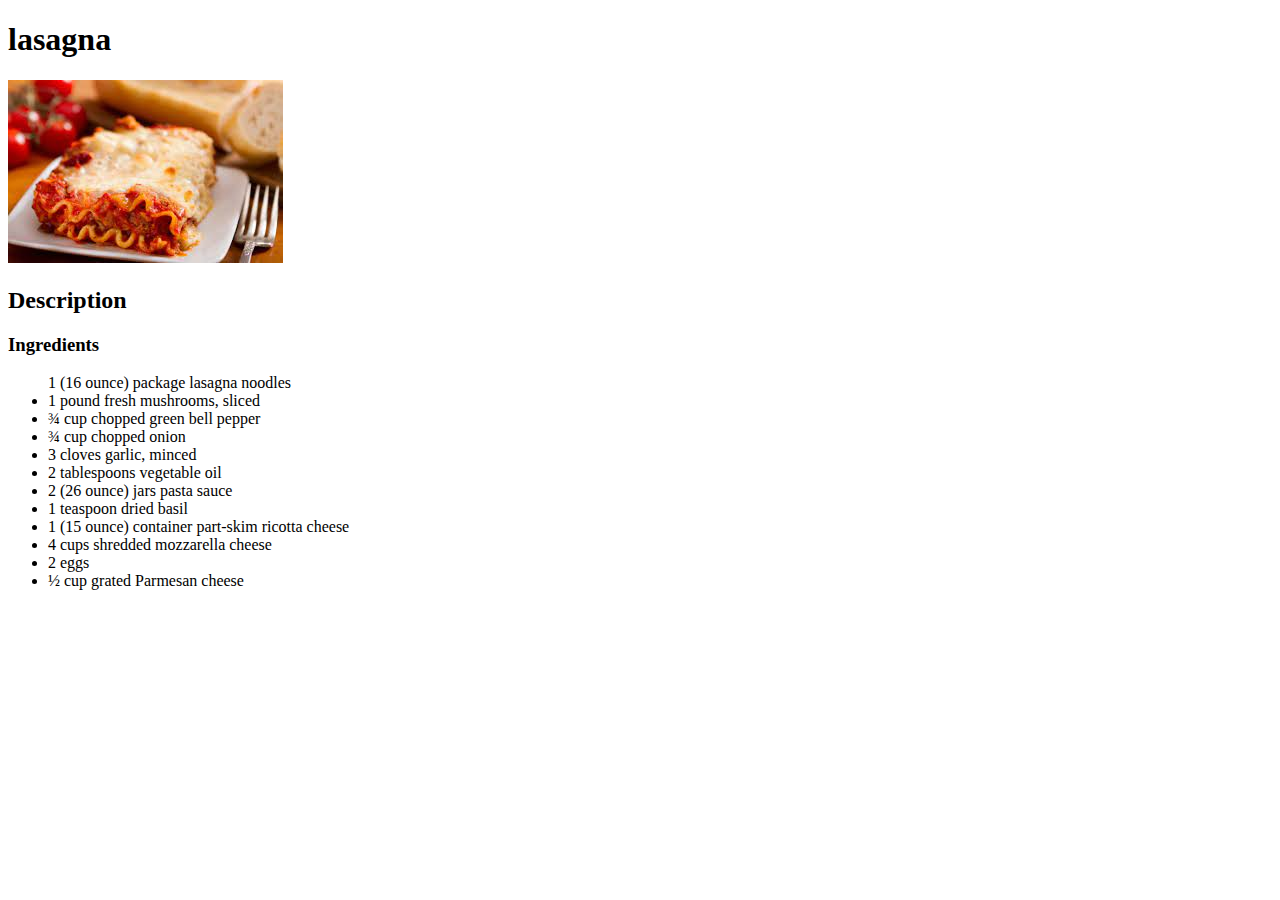
==== recipes/lasagna.html @ cd633613 "site" ====
<!DOCTYPE html>
<html lang="en">
<head>
    <meta charset="UTF-8">
    <title>Title</title>
</head>
<body>
  <h1>lasagna</h1>
  <img src="lasnaga.jpg"/>
  <h2>Description</h2>
  <h3>Ingredients</h3>
  <ul>
      <l1>1 (16 ounce) package lasagna noodles</l1>
      <li>1 pound fresh mushrooms, sliced</li>
      <li>¾ cup chopped green bell pepper</li>
      <li>¾ cup chopped onion</li>
      <li>3 cloves garlic, minced</li>
      <li>2 tablespoons vegetable oil</li>
      <li>2 (26 ounce) jars pasta sauce</li>
      <li>1 teaspoon dried basil</li>
      <li>1 (15 ounce) container part-skim ricotta cheese</li>
      <li>4 cups shredded mozzarella cheese</li>
      <li>2 eggs</li>
      <li>½ cup grated Parmesan cheese</li>
  </ul>
</body>
</html>
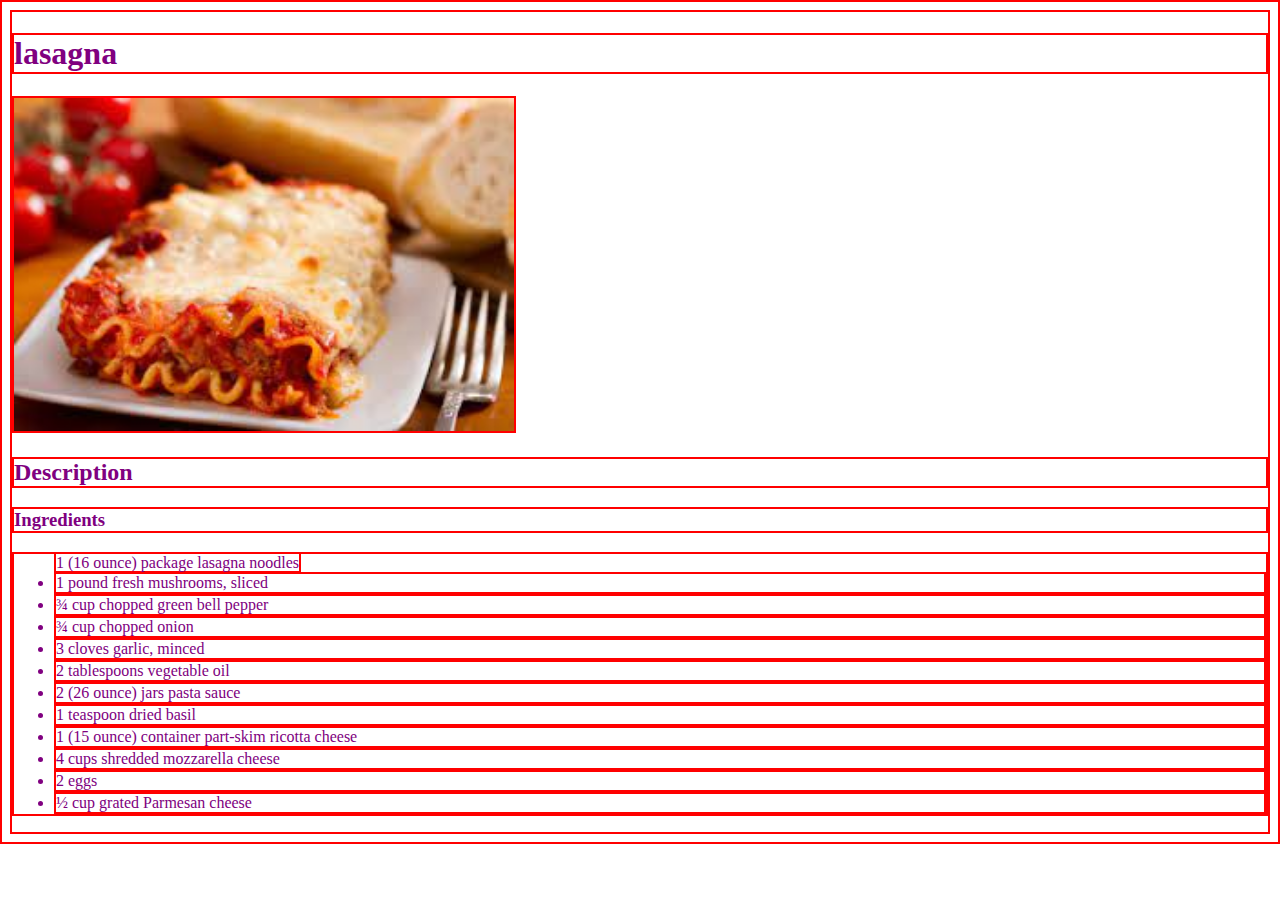
==== commit 32eae083: "box model" ====
--- a/recipes/lasagna.html
+++ b/recipes/lasagna.html
@@ -3,6 +3,7 @@
 <head>
     <meta charset="UTF-8">
     <title>Title</title>
+    <link rel="stylesheet" href="../css/style.css">
 </head>
 <body>
   <h1>lasagna</h1>
--- a/css/style.css
+++ b/css/style.css
@@ -0,0 +1,13 @@
+h1 {
+  color: purple;
+}
+*{
+color: purple;
+}
+img {
+  height: auto;
+  width: 500px;
+}
+* {
+  border: 2px solid red;
+}